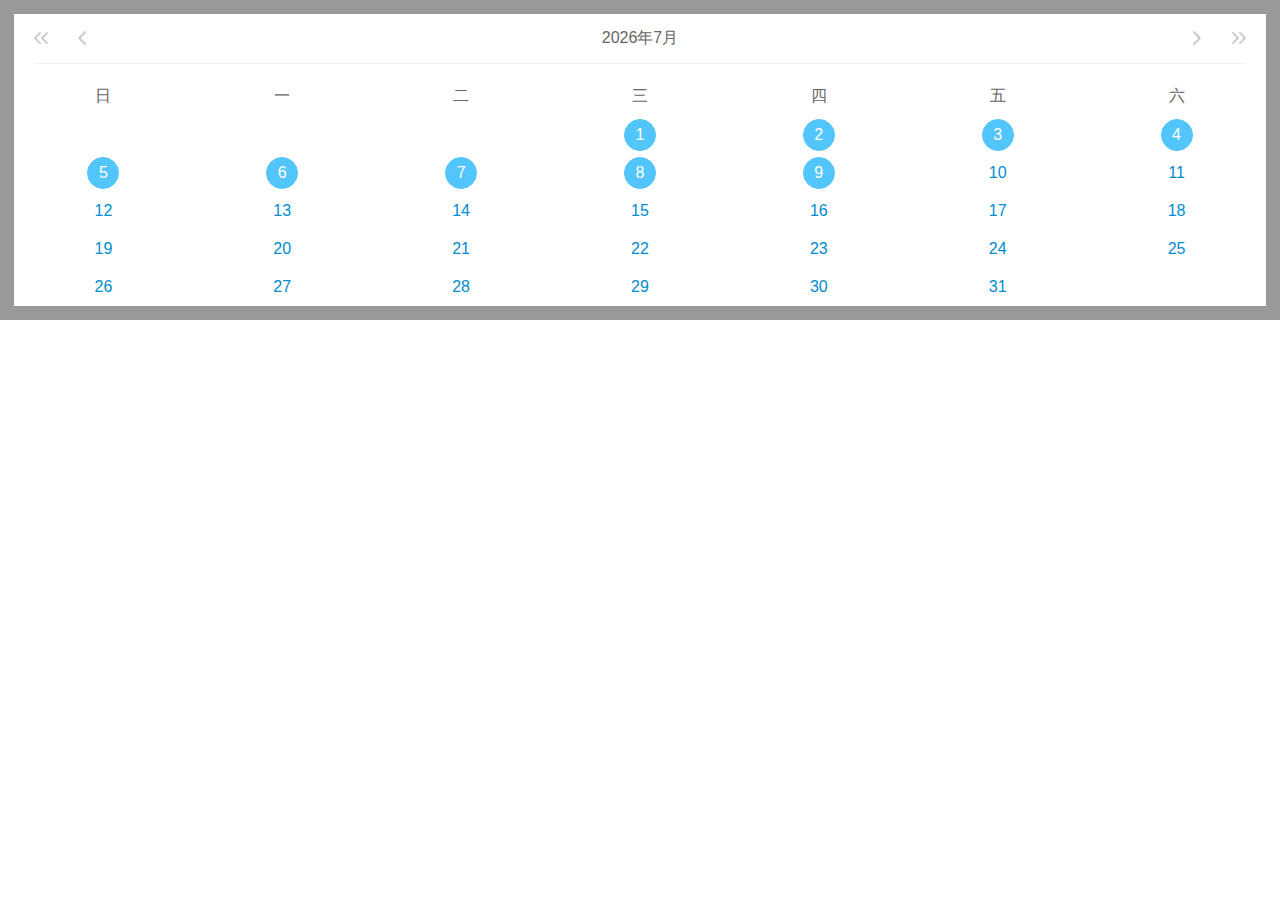
==== apps/Calendar/index.html @ 8e14f089 "-" ====
<!DOCTYPE html>
<html lang="en">

<head>
    <meta charset="UTF-8">
    <meta name="viewport" content="width=device-width,minimum-scale=1.0, maximum-scale=1.0,user-scalable=no" />
    <title>Calendar</title>
    <link rel="stylesheet" href="./css/base.css" />
    <style>
    .calendar-wrap {
        padding: 1rem;
        background-color: #999;
    }
    </style>
    <link rel="stylesheet" href="./css/index.css" />
</head>

<body>
    <!-- 日历的父容器 -->
    <section class="calendar-wrap"></section>
    <script src="./js/index.js"></script>
    <script>
    var NowDate = function() {
        var d = new Date();
        this.y = d.getFullYear();
        this.m = d.getMonth() + 1;
    };
    NowDate.prototype.getYM = function() {
        return [this.y, this.m].join('-');
    };
    NowDate.prototype.getRandomDate = function(_n) {
        _n = _n || 10;
        (_n > 28) && (_n = 28);
        (_n < 1) && (_n = 1);
        var _date = [],
            _ym = this.getYM();
        while (_n--) {
            _date.push([_ym, _n].join('-'));
        }
        return _date;
    };
    // 测试使用
    var $calendarWrapWrap = document.querySelector('.calendar-wrap'),
        _timeList = (new NowDate).getRandomDate(10),
        calender = new Calendar($calendarWrapWrap, _timeList);
    </script>
</body>

</html>
---- apps/Calendar/css/base.css ----
@charset 'utf-8';

/**
 * base.css
 * 航洋无声(hangyangws@foxmail.com、hangyangws.win、github.com/hangyangws、weibo.com/hangyangws)
 */


/*标准字体大小（rem参照对象）*/

html {
    font-size: 14px;
}


/**
 * 当`body`宽度大于`html`宽度时，某些浏览器会出现内部滚动条，所以给`html、body`设置宽度100%。
 * 取消部分浏览器点击有阴影。
 * 优化移动端滚动事件。
 */

html,
body {
    width: 100%;
    -webkit-tap-highlight-color: rgba(0, 0, 0, 0);
    -webkit-overflow-scrolling: touch;
    overflow-scrolling: touch;
}


/**
 * 移除常用标签的浏览器默认的`margin、padding`
 * pre、code、legend、fieldset、blockquote……等其他标签不是很常用，所以本css都不会一一列举出来，为了简化。如果项目中用到，可以自己单独写。
 */

body,
p,
h1,
h2,
h3,
h4,
h5,
h6,
dl,
dd,
ul,
ol,
th,
td,
button,
figure,
input,
textarea,
form {
    margin: 0;
    padding: 0;
}


/*不同浏览器的input、select、textarea的盒子模型宽度计算方式不通，统一为最常见的content-box*/

input,
select,
textarea {
    -webkit-box-sizing: content-box;
    -moz-box-sizing: content-box;
    box-sizing: content-box;
}


/**
 * `table`相邻单元格的边框间的距离设置为0。
 * 设置`table`的边框为合并模式。
 */

table {
    border-spacing: 0;
    border-collapse: collapse;
}


/**
 * 移除浏览器部分元素的默认边框。
 * acronym、fieldset……等其他标签不是很常用，所以本css都不会一一列举出来，为了简化。如果项目中用到，可以自己单独写。
 */

img,
input,
button,
textarea {
    border: none;
}


/*因为`input`默认不继承父元素的居中样式，所以让`input`元素继承父元素的文本居中方式*/

input {
    text-align: inherit;
}


/*让`textarea`默认不可以放缩*/

textarea {
    resize: none;
}


/**
 * 因为部分浏览器默认的`q`标签的前后伪元素有多余样式，所以置空`q`标签前后伪元素。
 * q标签不是很常见，如果开发者需要可以使用。
/*
q::before,
q::after {
    content: '';
}
*/


/**
 * 由于以下元素的部分属性没有继承父节点样式，所以声明这些元素的这些属性为父元素的属性。
 * 取消这些元素的`outline`样式。
 */

a,
h1,
h2,
h3,
h4,
h5,
h6,
input,
select,
button,
option,
textarea,
optgroup {
    font-family: inherit;
    font-size: inherit;
    font-weight: inherit;
    font-style: inherit;
    line-height: inherit;
    color: inherit;
    outline: none;
}


/**
 * 如果绝对定位元素找不到被设置过定位信息的上级元素，那么此元素基于根节点定位，所以给`body`设置相对定位，让这些元素基于`body`定位。
 * 设置网页基本字体颜色为`#666`(深灰色)。
 * 设置网页背景颜色颜色为`#fff`（纯白色）。
 * 使字体渲染更顺滑。
 */

body {
    font: 1rem 'Helvetica Neue', Arial, 'Hiragino Sans GB', STHeiti, 'STHeiti Light [STXihei]', 'Microsoft Yahei', sans-serif;
    position: relative;
    color: #666;
    background: #fff;
    -webkit-font-smoothing: antialiased;
    -moz-osx-font-smoothing: grayscale;
    text-rendering: optimizeLegibility;
}


/**
 * 取消超链接元素的默认文字装饰（下划线）。
 * 灵位del、ins标签的中划线、下划线还是挺好的，就不去掉。
 */

a {
    text-decoration: none;
}


/**
 * 开发中UI设计的列表都是和原生的样式差太多，所以直接给取消ol，ul默认列表样式。
 */

ol,
ul {
    list-style: none;
}


/*使如下元素默认鼠标经过是`小手`的形状（一般表示可以点击，在PC端挺好）*/

button,
input[type='submit'],
input[type='button'] {
    cursor: pointer;
}


/*取消火狐浏览器部分版本`input`聚焦的时候默认的`padding、border`*/

input::-moz-focus-inner {
    padding: 0;
    border: 0;
}


/*取消部分浏览器`input[type='number']`的默认样式*/

input[type='number'] {
    -moz-appearance: textfield;
}

input[type=number]::-webkit-inner-spin-button,
input[type=number]::-webkit-outer-spin-button {
    margin: 0;
    -webkit-appearance: none;
}


/*输入控件的`placeholder`颜色设置为`#999`（浅灰色）*/

input::-webkit-input-placeholder,
textarea::-webkit-input-placeholder {
    color: #999;
}

input:-moz-placeholder,
textarea:-moz-placeholder {
    color: #999;
}

input::-moz-placeholder,
textarea::-moz-placeholder {
    color: #999;
}

input:-ms-input-placeholder,
textarea:-ms-input-placeholder {
    color: #999;
}


/*由于部分浏览器`template`直接显示出来，所以要隐藏`template`元素*/

template {
    display: none;
}


/**
 * 清楚浮动`c ==> clear`，原子类
 */

.c {
    zoom: 1;
}

.c::after {
    display: block;
    visibility: hidden;
    clear: both;
    height: 0;
    content: '.';
}


/*position: fixed的缩写，原子类*/

.pf {
    position: fixed;
    /*chrome 内核 浏览器 position: fixed 防止抖动*/
    -webkit-transform: translateZ(0);
}


/*利用绝对定位宽高拉升原理，中心居中元素，原子类*/

.middle {
    position: absolute;
    top: 0;
    right: 0;
    bottom: 0;
    left: 0;
    margin: auto;
}


/*利用相对定位于`CSS3`使元素垂直居中，原子类*/

.middle-v {
    position: relative;
    top: 50%;
    -webkit-transform: -webkit-translateY(-50%);
    -moz-transform: -moz-translateY(-50%);
    -o-transform: -o-translateY(-50%);
    transform: translateY(-50%);
}


/*元素计算宽高德盒子模型以`border`为外界限，原子类*/

.bb {
    -webkit-box-sizing: border-box;
    -moz-box-sizing: border-box;
    box-sizing: border-box;
}


/*单行文本溢出显示省略号`to==>text-overflow`，原子类*/

.to {
    overflow: hidden;
    white-space: nowrap;
    text-overflow: ellipsis;
}


/*媒体查询*/

@media screen and (max-width: 320px) {
    html {
        font-size: 12px;
    }
}
---- apps/Calendar/css/index.css ----
/*主容器*/

.hy-calender {
    font-size: 1.143rem;
    width: 100%;
    min-height: 16rem;
    background-color: #fff;
}


/*头部*/

.hy-cld-head {
    position: relative;
    margin: 0 1.4rem 1rem 1.4rem;
    padding: 1rem 0;
    border-bottom: .5px solid #f0f0f0;
}

.hy-cld-sel {
    font-size: 0;
    position: absolute;
    top: 0;
    height: 100%;
    margin: auto 0;
    color: #aaa;
}

.hy-cld-left {
    left: 0;
}

.hy-cld-right {
    right: 0;
}

.hy-cld-left li:first-child {
    padding-left: 0;
    background: url('[data-uri]') no-repeat 0 50%/1rem;
}

.hy-cld-left li:last-child {
    background: url('[data-uri]') no-repeat 50%/.6rem;
}

.hy-cld-right li:first-child {
    background: url('[data-uri]') no-repeat 50%/.6rem;
}

.hy-cld-right li:last-child {
    padding-right: 0;
    background: url('[data-uri]') no-repeat 100% 50%/1rem;
}

.hy-cld-sel li {
    display: inline-block;
    width: 1rem;
    height: 100%;
    padding: 0 1rem;
}

.hy-cld-time {
    display: block;
    text-align: center;
    color: #666;
}


/*主体*/

.hy-cld-table {
    width: 100%;
    table-layout: fixed;
    text-align: center;
    color: #008cd1;
}

.hy-cld-table th {
    color: #666;
}

.hy-cld-table th {
    font-weight: normal;
}

.hy-cld-table th,
.hy-cld-table td {
    height: 2.714rem;
}

.hy-cld-table td[data-num]::before {
    line-height: 2.143rem;
    display: inline-block;
    width: 2.143rem;
    height: 2.143rem;
    content: attr(data-num);
    border: .5px solid #54c5fd;
    border-radius: 50%;
}

.hy-cal-use {
    color: #fff;
}

.hy-cal-use::before {
    border-color: #53c5fd;
    background-color: #53c5fd;
}
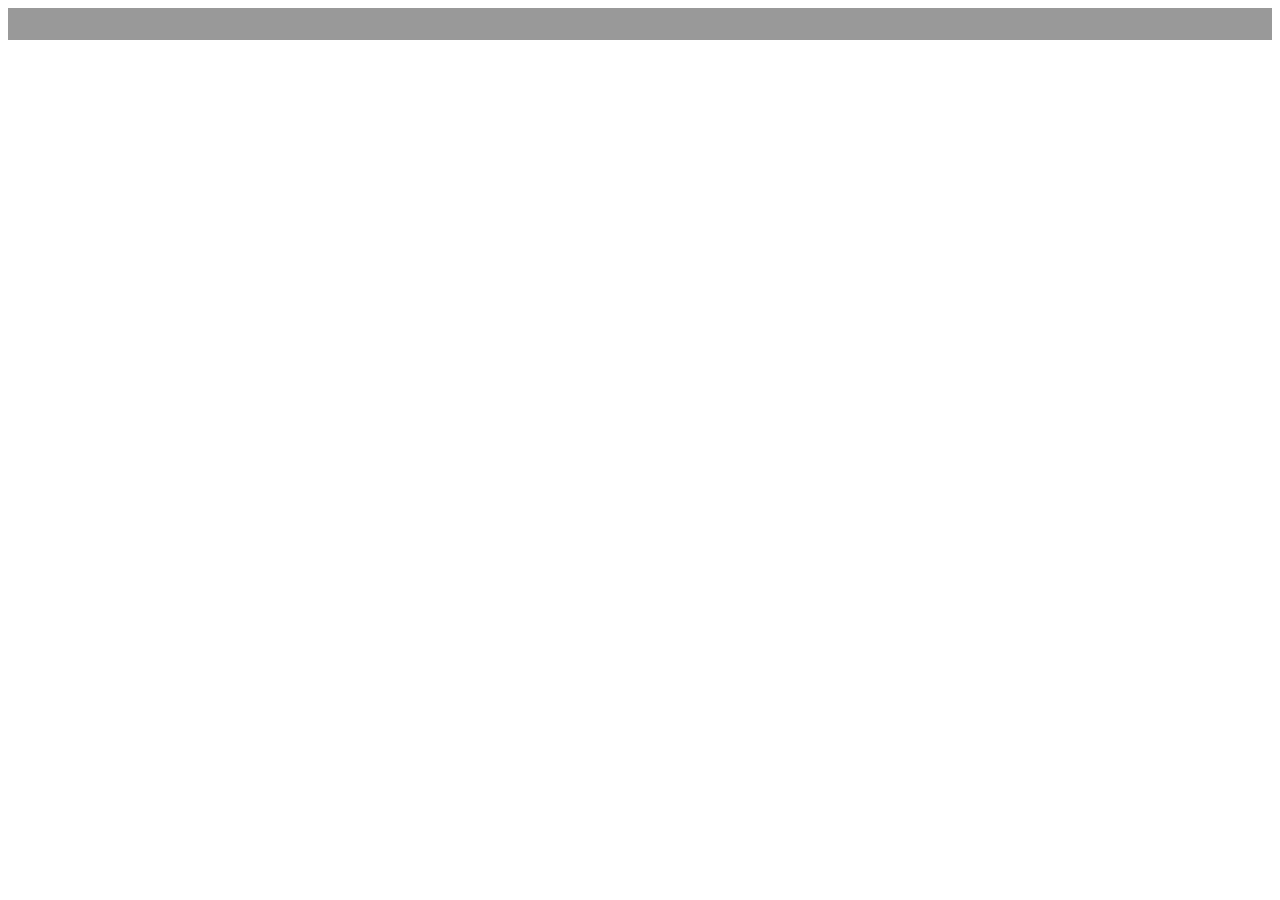
==== commit 68e6eb8a: "-" ====
--- a/apps/Calendar/index.html
+++ b/apps/Calendar/index.html
@@ -2,48 +2,49 @@
 <html lang="en">
 
 <head>
-    <meta charset="UTF-8">
-    <meta name="viewport" content="width=device-width,minimum-scale=1.0, maximum-scale=1.0,user-scalable=no" />
-    <title>Calendar</title>
-    <link rel="stylesheet" href="./css/base.css" />
-    <style>
-    .calendar-wrap {
-        padding: 1rem;
-        background-color: #999;
-    }
-    </style>
-    <link rel="stylesheet" href="./css/index.css" />
+  <meta charset="UTF-8">
+  <meta name="viewport" content="width=device-width,minimum-scale=1.0, maximum-scale=1.0,user-scalable=no" />
+  <title>Calendar</title>
+  <link rel="stylesheet" href="//cnd.rawgit.com/hangyangws/baseCss/master/src/base.css" />
+  <style>
+  .calendar-wrap {
+    padding: 1rem;
+    background-color: #999;
+  }
+  </style>
+  <link rel="stylesheet" href="./css/calendar.css" />
 </head>
 
 <body>
-    <!-- 日历的父容器 -->
-    <section class="calendar-wrap"></section>
-    <script src="./js/index.js"></script>
-    <script>
-    var NowDate = function() {
-        var d = new Date();
-        this.y = d.getFullYear();
-        this.m = d.getMonth() + 1;
-    };
-    NowDate.prototype.getYM = function() {
-        return [this.y, this.m].join('-');
-    };
-    NowDate.prototype.getRandomDate = function(_n) {
-        _n = _n || 10;
-        (_n > 28) && (_n = 28);
-        (_n < 1) && (_n = 1);
-        var _date = [],
-            _ym = this.getYM();
-        while (_n--) {
-            _date.push([_ym, _n].join('-'));
-        }
-        return _date;
-    };
-    // 测试使用
-    var $calendarWrapWrap = document.querySelector('.calendar-wrap'),
-        _timeList = (new NowDate).getRandomDate(10),
-        calender = new Calendar($calendarWrapWrap, _timeList);
-    </script>
+  <!-- 日历的父容器 -->
+  <section class="calendar-wrap"></section>
+  <script src="./js/calendar.js"></script>
+  <script src="./js/calendar.js"></script>
+  <script>
+  var NowDate = function() {
+    var d = new Date();
+    this.y = d.getFullYear();
+    this.m = d.getMonth() + 1;
+  };
+  NowDate.prototype.getYM = function() {
+    return [this.y, this.m].join('-');
+  };
+  NowDate.prototype.getRandomDate = function(_n) {
+    _n = _n || 10;
+    (_n > 28) && (_n = 28);
+    (_n < 1) && (_n = 1);
+    var _date = [],
+      _ym = this.getYM();
+    while (_n--) {
+      _date.push([_ym, _n].join('-'));
+    }
+    return _date;
+  };
+  // 测试使用
+  var $calendarWrapWrap = document.querySelector('.calendar-wrap'),
+    _timeList = (new NowDate).getRandomDate(),
+    calender = new Calendar($calendarWrapWrap, _timeList);
+  </script>
 </body>
 
 </html>
